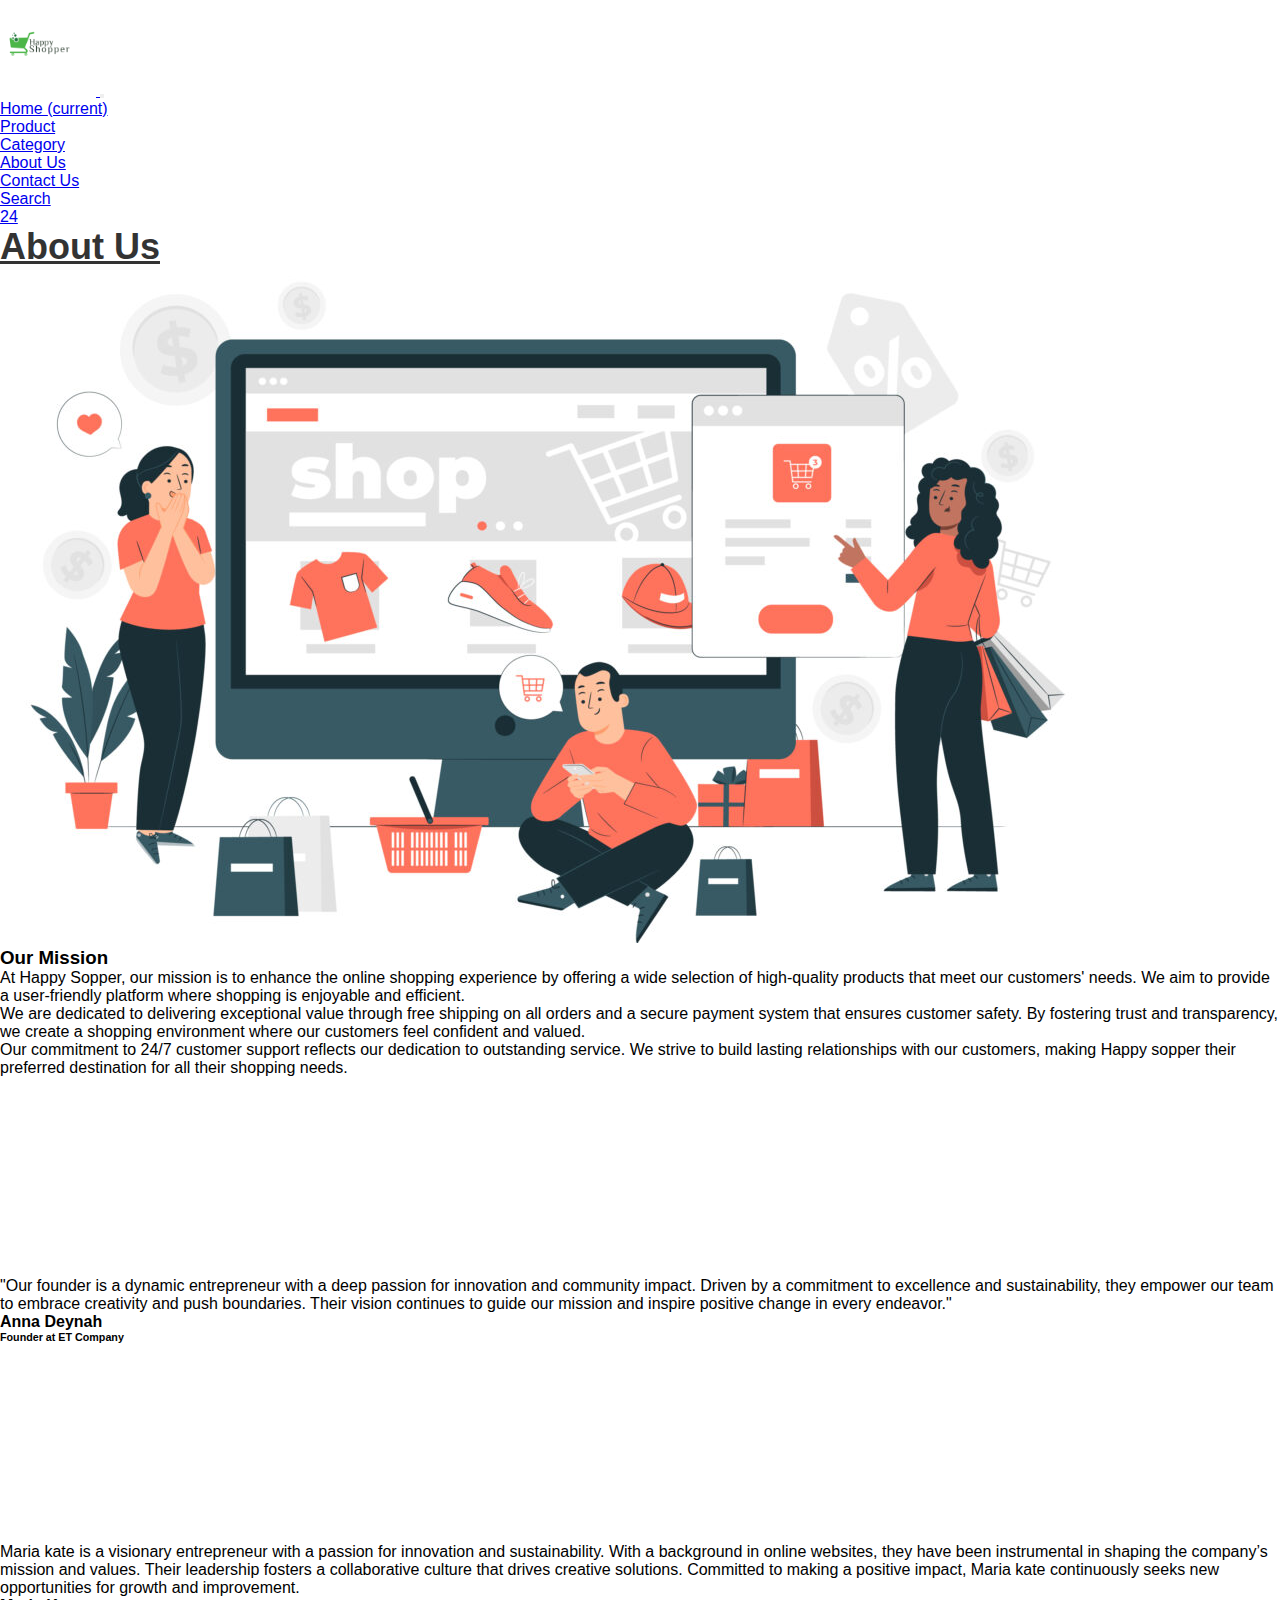
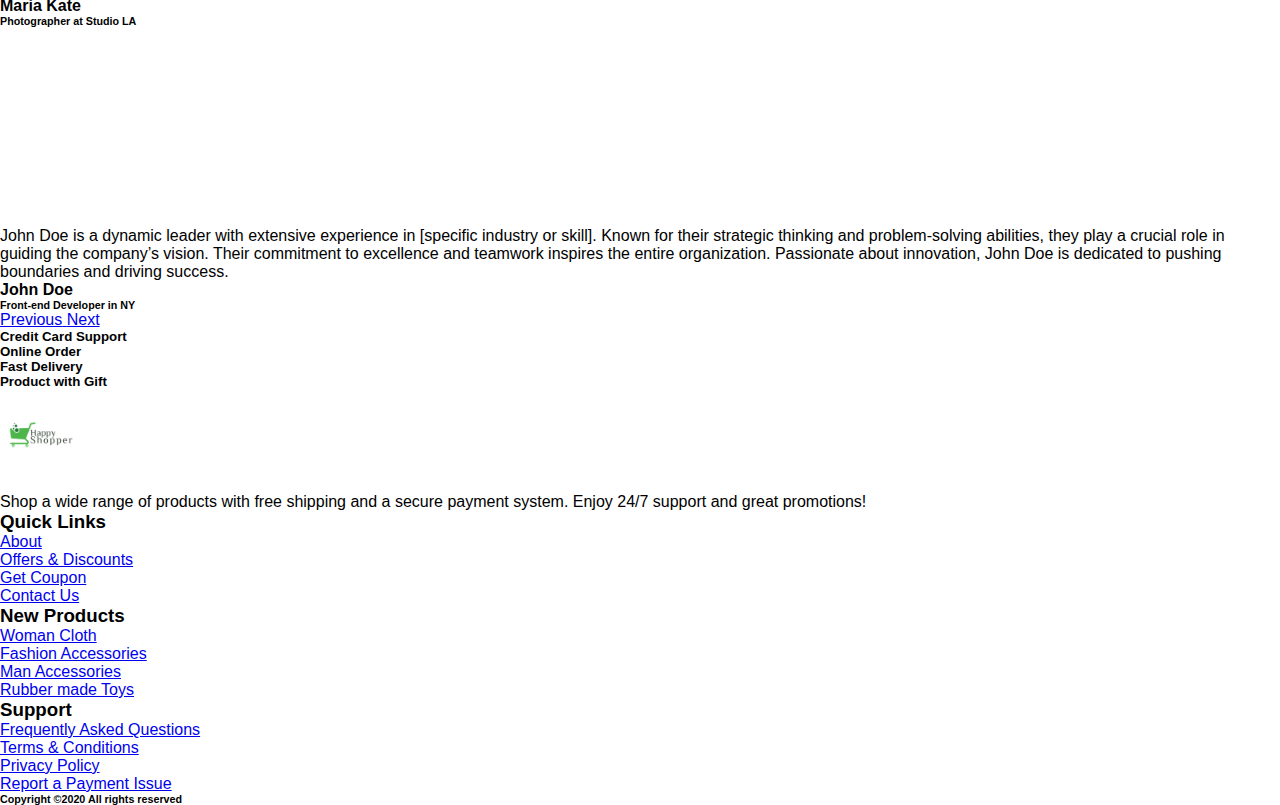
==== about.html @ c22b10b9 "Add files via upload" ====
<!doctype html>
<html lang="en">

<head>
    <!-- Required meta tags -->
    <meta charset="utf-8">
    <meta name="viewport" content="width=device-width, initial-scale=1, shrink-to-fit=no">

    <!-- Bootstrap CSS -->
    <link rel="stylesheet" href="https://cdn.jsdelivr.net/npm/bootstrap@4.5.3/dist/css/bootstrap.min.css"
        integrity="sha384-TX8t27EcRE3e/ihU7zmQxVncDAy5uIKz4rEkgIXeMed4M0jlfIDPvg6uqKI2xXr2" crossorigin="anonymous">
    <link rel="stylesheet" href="https://cdnjs.cloudflare.com/ajax/libs/font-awesome/6.6.0/css/all.min.css"
        integrity="sha512-Kc323vGBEqzTmouAECnVceyQqyqdsSiqLQISBL29aUW4U/M7pSPA/gEUZQqv1cwx4OnYxTxve5UMg5GT6L4JJg=="
        crossorigin="anonymous" referrerpolicy="no-referrer" />
    <link rel="stylesheet" href="style.css">
    <title>E-Commerce</title>
</head>

<body id="top">
    <!-- ==============header menu section starts here============== -->
    <section class="header_menu" id="header_menu">
        <div class="container-fluid px-0 shadow">
            <nav class="navbar navbar-expand-lg navbar-light bg-light py-3 ">
                <a class="navbar-brand pl-5 pl-small-0" href="index.html">
                    <img src="./ssetes/logo.png" class="logo img-fluid" width="120px" alt="logo">
                </a>
                <button class="navbar-toggler" type="button" data-toggle="collapse"
                    data-target="#navbarSupportedContent" aria-controls="navbarSupportedContent" aria-expanded="false"
                    aria-label="Toggle navigation">
                    <span class="navbar-toggler-icon"></span>
                </button>
                <div class="collapse navbar-collapse" id="navbarSupportedContent">
                    <ul class="navbar-nav mx-auto">
                        <li class="nav-item ">
                            <a class="nav-link" href="index.html">Home <span class="sr-only">(current)</span></a>
                        </li>
                        <li class="nav-item ">
                            <a class="nav-link" href="product.html">Product</a>
                        </li>
                        <li class="nav-item">
                            <a class="nav-link" href="category.html">Category</a>
                        </li>
                        <li class="nav-item active">
                            <a class="nav-link" href="about.html">About Us</a>
                        </li>
                        <li class="nav-item">
                            <a class="nav-link" href="contact.html">Contact Us</a>
                        </li>
                    </ul>
                    <div class="search mr-3">
                        <a href="search.html" class="btn btn-sm btn-outline-primary">
                            Search
                        </a>
                    </div>
                    <div class="cart">
                        <a href="cart.html">
                            <i class="fas fa-shopping-cart fa-2x"></i>
                            <span class="badge badge-pill badge-primary">24</span>
                        </a>
                    </div>
                </div>
            </nav>
        </div>
    </section>
    <!-- ==============about starts here============== -->
    <section class="about py-5 my-5" id="about">
        <div class="container ">
            <div class="section_title text-center mb-5">
                <h1 class="text-capitalize">About Us</h1>
            </div>
            <div class="row">
                <div class="col-md-6">
                    <div class="row">
                        <div class="col-md-12">
                            <img src="./ssetes/images.jpg" class="img img-fluid rounded
    shadow-lg" alt="about us image">
                        </div>
                    </div>
                </div>
                <div class="col-md-6">
                    <div class="row">
                        <div class="col-md-12">
                            <div class="title">
                                <h3>Our Mission</h3>
                            </div>
                            <div class="about_text mt-sm-5">
                                <p>
                                    At Happy Sopper, our mission is to enhance the online shopping experience
                                     by offering a wide selection of high-quality products that meet our customers' needs.
                                      We aim to provide a user-friendly platform where shopping is enjoyable and efficient.
                                </p>
                                <p>
                                    We are dedicated to delivering exceptional value through free shipping
                                     on all orders and a secure payment system that ensures customer safety.
                                      By fostering trust and transparency, we create a shopping environment where
                                       our customers feel confident and valued.
                                </p>
                                <p>
                                    Our commitment to 24/7 customer support reflects our dedication to outstanding service.
                                     We strive to build lasting relationships with our customers, making Happy sopper 
                                     their preferred destination for all their shopping needs.
                                </p>
                            </div>
                        </div>
                    </div>
                </div>
            </div>
            <div class="row">
                <!-- ==============testimonial starts here============== -->
                <section class="text-center bg-info my-5 py-5 rounded">
                    <div class="col-md-10 col-10 mx-auto">
                        <!-- Carousel Wrapper -->
                        <div id="carousel-example-1" class="carousel slide carousel-fade" data-ride="carousel"
                            data-interval="false">
                            <!--Slides-->
                            <div class="carousel-inner">
                                <!--First slide-->
                                <div class="carousel-item active">
                                    <div class="testimonial">
                                        <!--Avatar-->
                                        <div class="avatar mx-auto mb-4">
                                            <img src="./ssetes/img1.jpg"class="rounded-circle img-fluid"
                                                alt="First sample avatar image">
                                        </div>
                                        <!--Content-->
                                        <p>
                                            <i class="fas fa-quote-left"></i> "Our founder is a dynamic entrepreneur
                                             with a deep passion for innovation and community impact. Driven by a commitment 
                                             to excellence and sustainability, they empower our team to embrace creativity and
                                              push boundaries. Their vision continues to guide our mission and inspire positive 
                                              change in every endeavor."
                                        </p>
                                        <h4 class="font-weight-bold">Anna Deynah</h4>
                                        <h6 class="font-weight-bold my-3">Founder at ET
                                            Company</h6>
                                        <!--Review-->
                                        <i class="fas fa-star blue-text"> </i>
                                        <i class="fas fa-star blue-text"> </i>
                                        <i class="fas fa-star blue-text"> </i>
                                        <i class="fas fa-star blue-text"> </i>
                                        <i class="fas fa-star-half-alt blue-text"> </i>
                                    </div>
                                </div>
                                <!--First slide-->
                                <!--Second slide-->
                                <div class="carousel-item">
                                    <div class="testimonial">
                                        <!--Avatar-->
                                        <div class="avatar mx-auto mb-4">
                                            <img src="./ssetes/img2.jpg" class="rounded-circle img-fluid"
                                                alt="Second sample avatar image">
                                        </div>
                                        <!--Content-->
                                        <p>
                                            <i class="fas fa-quote-left"></i> Maria kate is a visionary entrepreneur with a passion
                                             for innovation and sustainability. With a background in online websites,
                                              they have been instrumental in shaping the company’s mission and values. 
                                              Their leadership fosters a collaborative culture that drives creative solutions. 
                                              Committed to making a positive impact, Maria kate continuously seeks new opportunities
                                               for growth and improvement.
                                            
                                        </p>
                                        <h4 class="font-weight-bold">Maria Kate</h4>
                                        <h6 class="font-weight-bold my-3">Photographer at Studio
                                            LA</h6>
                                        <!--Review-->
                                        <i class="fas fa-star blue-text"> </i>
                                        <i class="fas fa-star blue-text"> </i>
                                        <i class="fas fa-star blue-text"> </i>
                                        <i class="fas fa-star blue-text"> </i>
                                        <i class="fas fa-star blue-text"> </i>
                                    </div>
                                </div>
                                <!--Second slide-->
                                <!--Third slide-->
                                <div class="carousel-item">
                                    <div class="testimonial">
                                        <!--Avatar-->
                                        <div class="avatar mx-auto mb-4">
                                            <img src="./ssetes/img3.jpg" class="rounded-circle img-fluid"
                                                alt="Third sample avatar image">
                                        </div>
                                        <!--Content-->
                                        <p>
                                            <i class="fas fa-quote-left"></i>John Doe is a dynamic leader with extensive experience
                                             in [specific industry or skill]. Known for their strategic thinking
                                              and problem-solving abilities, they play a crucial role in guiding the
                                               company’s vision. Their commitment to excellence and teamwork inspires the 
                                               entire organization. Passionate about innovation, John Doe is dedicated 
                                               to pushing boundaries and driving success.
                                           
                                        </p>
                                        <h4 class="font-weight-bold">John Doe</h4>
                                        <h6 class="font-weight-bold my-3">Front-end Developer in
                                            NY</h6>
                                        <!--Review-->
                                        <i class="fas fa-star blue-text"> </i>
                                        <i class="fas fa-star blue-text"> </i>
                                        <i class="fas fa-star blue-text"> </i>
                                        <i class="fas fa-star blue-text"> </i>
                                        <i class="far fa-star blue-text"> </i>
                                    </div>
                                </div>
                                <!--Third slide-->
                            </div>
                            <!--Slides-->
                            <!--Controls-->
                            <a class="carousel-control-prev left carousel-control" href="#carousel-example-1"
                                role="button" data-slide="prev">
                                <span class="carousel-control-prev-icon" aria-hidden="true"></span>
                                <span class="sr-only">Previous</span>
                            </a>
                            <a class="carousel-control-next right carousel-control" href="#carousel-example-1"
                                role="button" data-slide="next">
                                <span class="carousel-control-next-icon" aria-hidden="true"></span>
                                <span class="sr-only">Next</span>
                            </a>
                            <!--Controls-->
                        </div>
                        <!-- Carousel Wrapper -->
                    </div>
                </section>
                <!-- ==============testimonial ends here============== -->
            </div>
            <div class="row mt-5">
                <div class="col-md-3 col-6">
                    <div class="border border-dark rounded shadow text-center p-3">
                        <div class="mb-4">
                            <i class="far fa-credit-card fa-3x"></i>
                        </div>
                        <div>
                            <h5>Credit Card Support</h5>
                        </div>
                    </div>
                </div>
                <div class="col-md-3 col-6 mt-small-2 mb-small-2">
                    <div class="border border-primary rounded shadow text-center p-3">
                        <div class="mb-4">
                            <i class="fas fa-laptop fa-3x"></i>
                        </div>
                        <div>
                            <h5>Online Order</h5>
                        </div>
                    </div>
                </div>
                <div class="col-md-3 col-6">
                    <div class="border border-success rounded shadow text-center p-3">
                        <div class="mb-4">
                            <i class="fas fa-shipping-fast fa-3x"></i>
                        </div>
                        <div>
                            <h5>Fast Delivery</h5>
                        </div>
                    </div>
                </div>
                <div class="col-md-3 col-6">
                    <div class="border border-danger rounded shadow text-center p-3">
                        <div class="mb-4">
                            <i class="fas fa-gifts fa-3x"></i>
                        </div>
                        <div>
                            <h5>Product with Gift</h5>
                        </div>
                    </div>
                </div>
            </div>
        </div>
    </section>
    <!-- ==============footer starts here============== -->
    <section class="footer_section pt-5 pb-2" id="footer_section">
        <footer>
            <div class="container-fluid">
                <div class="row">
                    <div class="col-md-3 col-6 pl-5 pl-small-15">
                        <div class="footer_title">
                            <a href="index.html"><img src="./ssetes/logo.png" width="100px" class="img img-fluid"
                                    alt="logo"></a>
                        </div>
                        <div>
                            Shop a wide range of products with free shipping and a secure payment system.
                             Enjoy 24/7 support and great promotions!
                        </div>
                    </div>
                    <div class="col-md-3 col-6">
                        <div class="footer_title pt-3 mb-3">
                            <h3>Quick Links</h3>
                        </div>
                        <div class="footer_links">
                            <ul>
                                <li><a href="about.html">About</a></li>
                                <li><a href="javascript:;">Offers & Discounts</a></li>
                                <li><a href="javascript:;">Get Coupon</a></li>
                                <li><a href="contact.html">Contact Us</a></li>
                            </ul>
                        </div>
                    </div>
                    <div class="col-md-3 col-6">
                        <div class="footer_title pt-3 mb-3">
                            <h3>New Products</h3>
                        </div>
                        <div class="footer_links">
                            <ul>
                                <li><a href="javascript:;">Woman Cloth</a></li>
                                <li><a href="javascript:;">Fashion Accessories</a></li>
                                <li><a href="javascript:;">Man Accessories</a></li>
                                <li><a href="javascript:;">Rubber made Toys</a></li>
                            </ul>
                        </div>
                    </div>
                    <div class="col-md-3 col-6">
                        <div class="footer_title pt-3 mb-3">
                            <h3>Support</h3>
                        </div>
                        <div class="footer_links">
                            <ul>
                                <li><a href="javascript:;">Frequently Asked Questions</a></li>
                                <li><a href="javascript:;">Terms & Conditions</a></li>
                                <li><a href="javascript:;">Privacy Policy</a></li>
                                <li><a href="javascript:;">Report a Payment Issue</a></li>
                            </ul>
                        </div>
                    </div>
                </div>
            </div>
            <div class="border-top">
                <h6 class="text-center mt-3">Copyright ©2020 All rights reserved
                </h6>
            </div>
        </footer>
    </section>
    <div class="backtop">
        <a id="button" href="#top" class="btn btn-lg btn-outline-primary" role="button">
            <i class="fas fa-chevron-up text-dark"></i>
        </a>
    </div>
    <!-- Optional JavaScript; choose one of the two! -->

    <!-- Option 1: jQuery and Bootstrap Bundle (includes Popper) -->
    <script src="https://code.jquery.com/jquery-3.5.1.slim.min.js"
        integrity="sha384-DfXdz2htPH0lsSSs5nCTpuj/zy4C+OGpamoFVy38MVBnE+IbbVYUew+OrCXaRkfj"
        crossorigin="anonymous"></script>
    <script src="https://cdn.jsdelivr.net/npm/bootstrap@4.5.3/dist/js/bootstrap.bundle.min.js"
        integrity="sha384-ho+j7jyWK8fNQe+A12Hb8AhRq26LrZ/JpcUGGOn+Y7RsweNrtN/tE3MoK7ZeZDyx"
        crossorigin="anonymous"></script>
</body>

</html>
---- style.css ----
*{
   margin: 0;
   padding: 0;
   box-sizing: border-box;
   font-family: 'montserrat',sans-serif;
   scroll-behavior: smooth;
}
.logo{
    height: 6rem;
    width: 6rem;
}
.bg-light-gray{
    background-color: rgb(241,240,240);

}
.section_title h1{
    text-decoration: underline;
}
cart a{
    text-decoration: name;
    list-style: none;
}
.cart a:hover{
    text-decoration: none;
    list-style: none;
}
.bg_cart_1{
    background-color: #8ec5fc;
    background-image:linear-gradient(62deg ,#8ec5fc 0%, #e0c3fc 100%);
}
.list-group-item{
    background-color:inherite !important;
}

/* Latest Products Section */
/* .products {
    background-color: #f8f9fa;
} */

.section_title h1 {
    font-size: 36px;
    font-weight: bold;
    color: #333;
}

.single_product {
    background-color: white;
    border-radius: 10px;
    overflow: hidden;
    transition: all 0.3s ease-in-out;
}

.single_product:hover {
    transform: translateY(-10px);
    box-shadow: 0 10px 20px rgba(0, 0, 0, 0.2);
}

.single_product .product_img img {
    width: 100%; /* Ensures all images take full width of container */
    height: 300px; /* Fixed height for uniform size */
    object-fit: cover; /* Ensures image is cropped proportionally */
    transition: transform 0.3s ease-in-out;
}

.single_product .product_img:hover img {
    transform: scale(1.1); /* Zoom effect on hover */
}

.new_product {
    position: absolute;
    top: 10px;
    left: 20px;
}

.product-caption {
    padding: 15px;
}

.product-caption h4 a {
    color: #333;
    text-decoration: none;
    transition: color 0.3s ease;
}

.product-caption h4 a:hover {
    color: #007bff;
}

.product-caption .price {
    font-size: 20px;
    color: #007bff;
}

.product-ratting i {
    color: #ffc107; /* Star color */
}

.low-star {
    color: #ddd; /* Faded color for unrated stars */
}

/* Responsive adjustments */
@media (max-width: 768px) {
    .single_product {
        margin-bottom: 20px;
    }

    .single_product .product_img img {
        height: 250px; /* Slightly smaller height for mobile */
    }
}

/* Features Section */

.section_title h1 {
    font-size: 36px;
    font-weight: bold;
    color: #333;
}

.feature .shadow {
    background-color: #007bff;
    border-radius: 10px;
    transition: all 0.3s ease-in-out;
}

.feature .shadow:hover {
    transform: translateY(-10px);
    box-shadow: 0 10px 20px rgba(0, 0, 0, 0.2);
}

.feature h3 {
    color: white;
    font-size: 24px;
    font-weight: bold;
}

.feature div {
    color: #f8f9fa;
    font-size: 16px;
    line-height: 1.6;
}

.feature i {
    color: white;
    transition: color 0.3s ease-in-out;
}

.feature i:hover {
    color: #ffcc00;
}

@media (max-width: 768px) {
    .feature .col-md-4 {
        margin-bottom: 20px;
    }
}
.backtop{
    margin-left: 75rem;
    margin-top: -3rem;
}
/* product details */
.related_products {
    background-color: #f8f9fa; /* Light background for contrast */
    padding: 40px 0; /* Additional padding for a more spacious layout */
}

.related_products .title h3 {
    font-size: 2rem; /* Title size */
    font-weight: 700; /* Bold title */
    text-align: center; /* Centered title */
    margin-bottom: 30px; /* Spacing below the title */
}

.related_products .border {
    transition: transform 0.3s, box-shadow 0.3s; /* Smooth transition for hover effects */
}

.related_products .border:hover {
    transform: translateY(-10px); /* Slight lift effect */
    box-shadow: 0 8px 16px rgba(0, 0, 0, 0.2); /* Shadow on hover */
}

.related_products img {
    border-radius: 10px; /* Rounded corners for images */
    max-height: 200px; /* Limit height for uniformity */
    object-fit: cover; /* Ensures images maintain aspect ratio */
}

.related_products h5 {
    font-size: 1.2rem; /* Title size for product names */
    color: #333; /* Text color for product names */
    margin-top: 15px; /* Space above product names */
    text-decoration: none; /* Remove underline from links */
}

.related_products h5:hover {
    color: #2980b9; /* Change color on hover */
}
.related_products img:hover {
    transform: scale(1.1); /* Scale up the image on hover */
    transition: transform 0.3s ease; /* Smooth transition for the scaling effect */
}
.avatar {
    width: 200px;
    height: 200px;
    overflow: hidden;
}
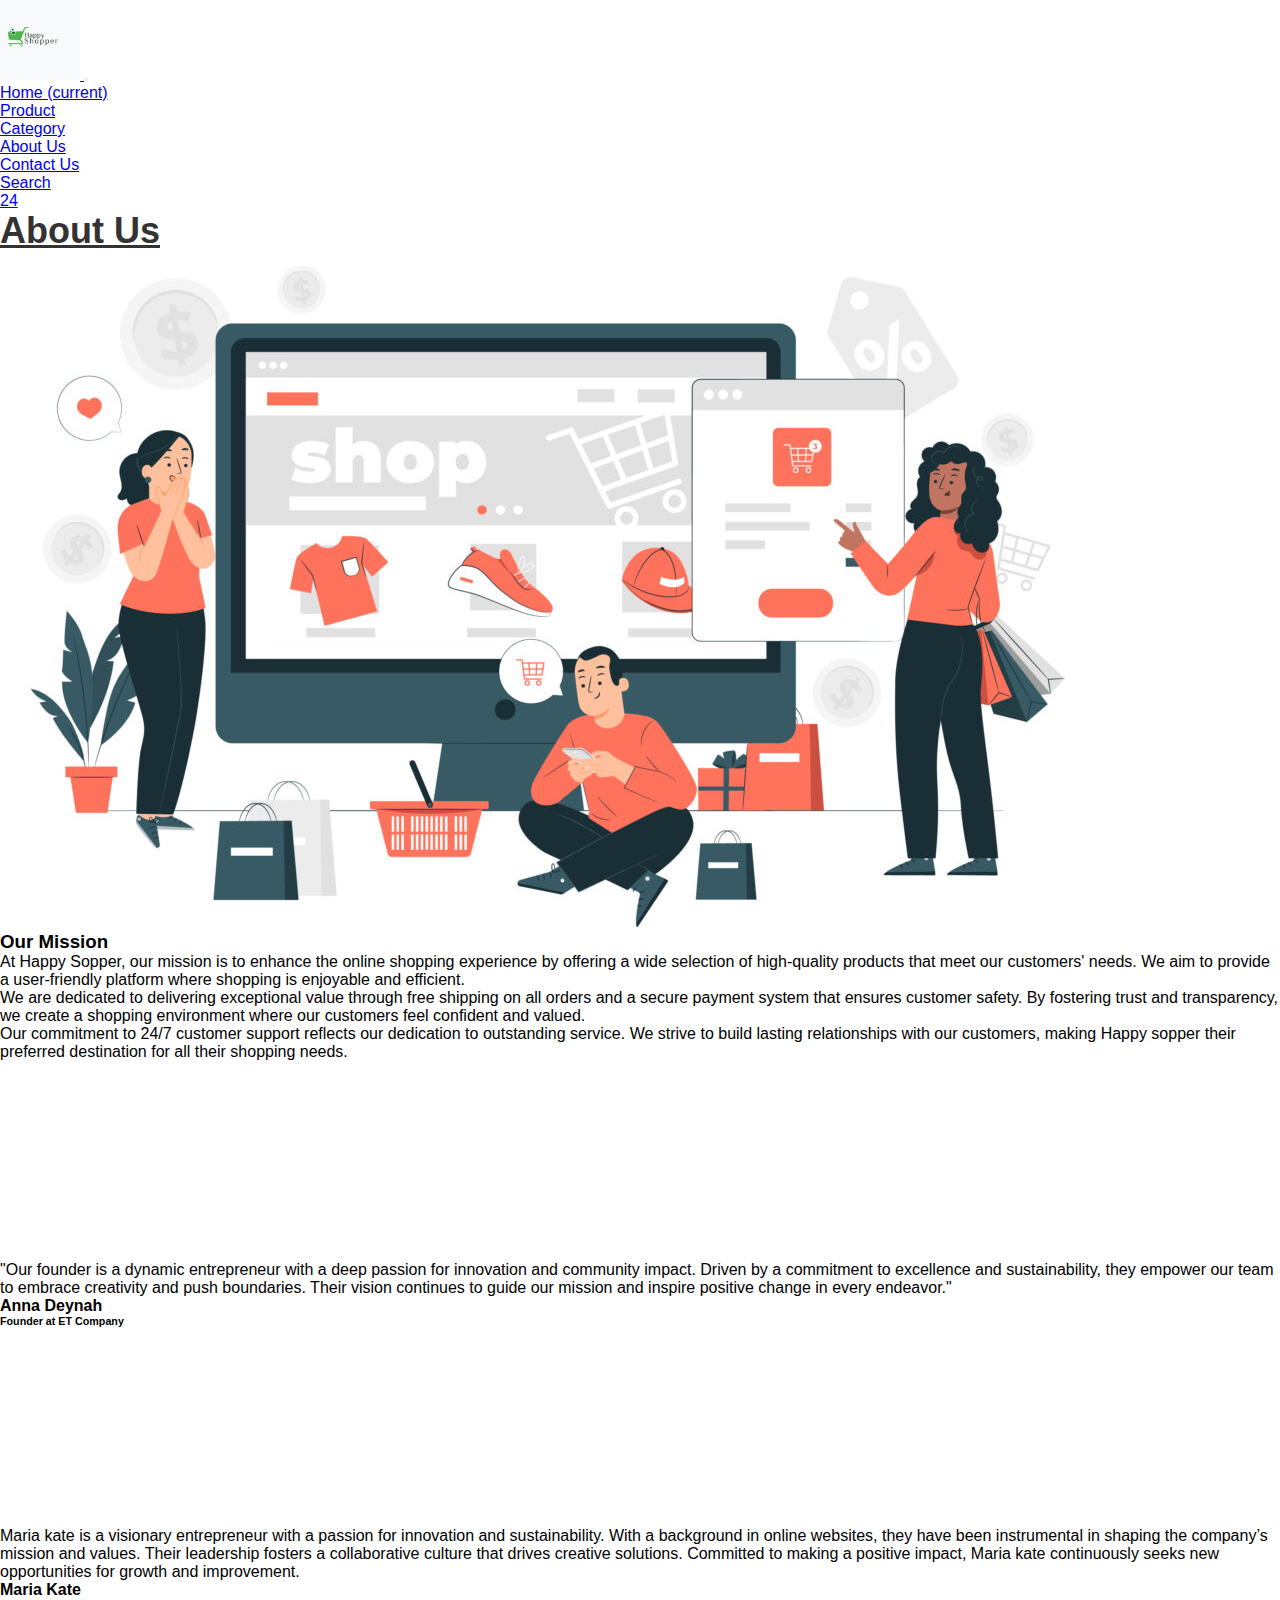
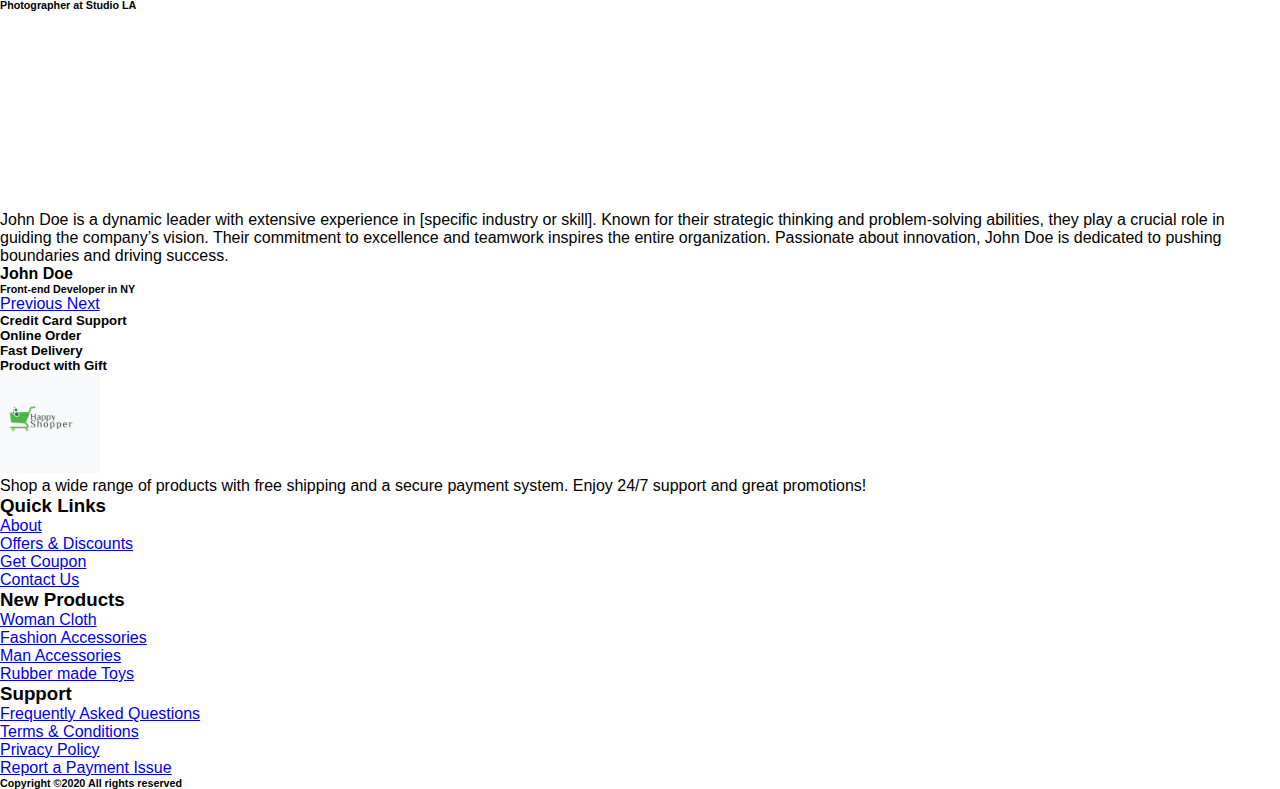
==== commit 7ffb39a8: "Update files" ====
--- a/about.html
+++ b/about.html
@@ -22,7 +22,7 @@
         <div class="container-fluid px-0 shadow">
             <nav class="navbar navbar-expand-lg navbar-light bg-light py-3 ">
                 <a class="navbar-brand pl-5 pl-small-0" href="index.html">
-                    <img src="./ssetes/logo.png" class="logo img-fluid" width="120px" alt="logo">
+                    <img src="./assets/logo.png" class="logo img-fluid" width="120px" alt="logo">
                 </a>
                 <button class="navbar-toggler" type="button" data-toggle="collapse"
                     data-target="#navbarSupportedContent" aria-controls="navbarSupportedContent" aria-expanded="false"
@@ -72,7 +72,7 @@
                 <div class="col-md-6">
                     <div class="row">
                         <div class="col-md-12">
-                            <img src="./ssetes/images.jpg" class="img img-fluid rounded
+                            <img src="./assets/images.jpg" class="img img-fluid rounded
     shadow-lg" alt="about us image">
                         </div>
                     </div>
@@ -119,7 +119,7 @@
                                     <div class="testimonial">
                                         <!--Avatar-->
                                         <div class="avatar mx-auto mb-4">
-                                            <img src="./ssetes/img1.jpg"class="rounded-circle img-fluid"
+                                            <img src="./assets/img1.jpg"class="rounded-circle img-fluid"
                                                 alt="First sample avatar image">
                                         </div>
                                         <!--Content-->
@@ -147,7 +147,7 @@
                                     <div class="testimonial">
                                         <!--Avatar-->
                                         <div class="avatar mx-auto mb-4">
-                                            <img src="./ssetes/img2.jpg" class="rounded-circle img-fluid"
+                                            <img src="./assets/img2.jpg" class="rounded-circle img-fluid"
                                                 alt="Second sample avatar image">
                                         </div>
                                         <!--Content-->
@@ -177,7 +177,7 @@
                                     <div class="testimonial">
                                         <!--Avatar-->
                                         <div class="avatar mx-auto mb-4">
-                                            <img src="./ssetes/img3.jpg" class="rounded-circle img-fluid"
+                                            <img src="./assets/img3.jpg" class="rounded-circle img-fluid"
                                                 alt="Third sample avatar image">
                                         </div>
                                         <!--Content-->
@@ -273,7 +273,7 @@
                 <div class="row">
                     <div class="col-md-3 col-6 pl-5 pl-small-15">
                         <div class="footer_title">
-                            <a href="index.html"><img src="./ssetes/logo.png" width="100px" class="img img-fluid"
+                            <a href="index.html"><img src="./assets/logo.png" width="100px" class="img img-fluid"
                                     alt="logo"></a>
                         </div>
                         <div>
--- a/style.css
+++ b/style.css
@@ -6,9 +6,10 @@
    scroll-behavior: smooth;
 }
 .logo{
-    height: 6rem;
-    width: 6rem;
-}
+    height: 5rem;
+    width: 5rem;
+}
+
 .bg-light-gray{
     background-color: rgb(241,240,240);
 
